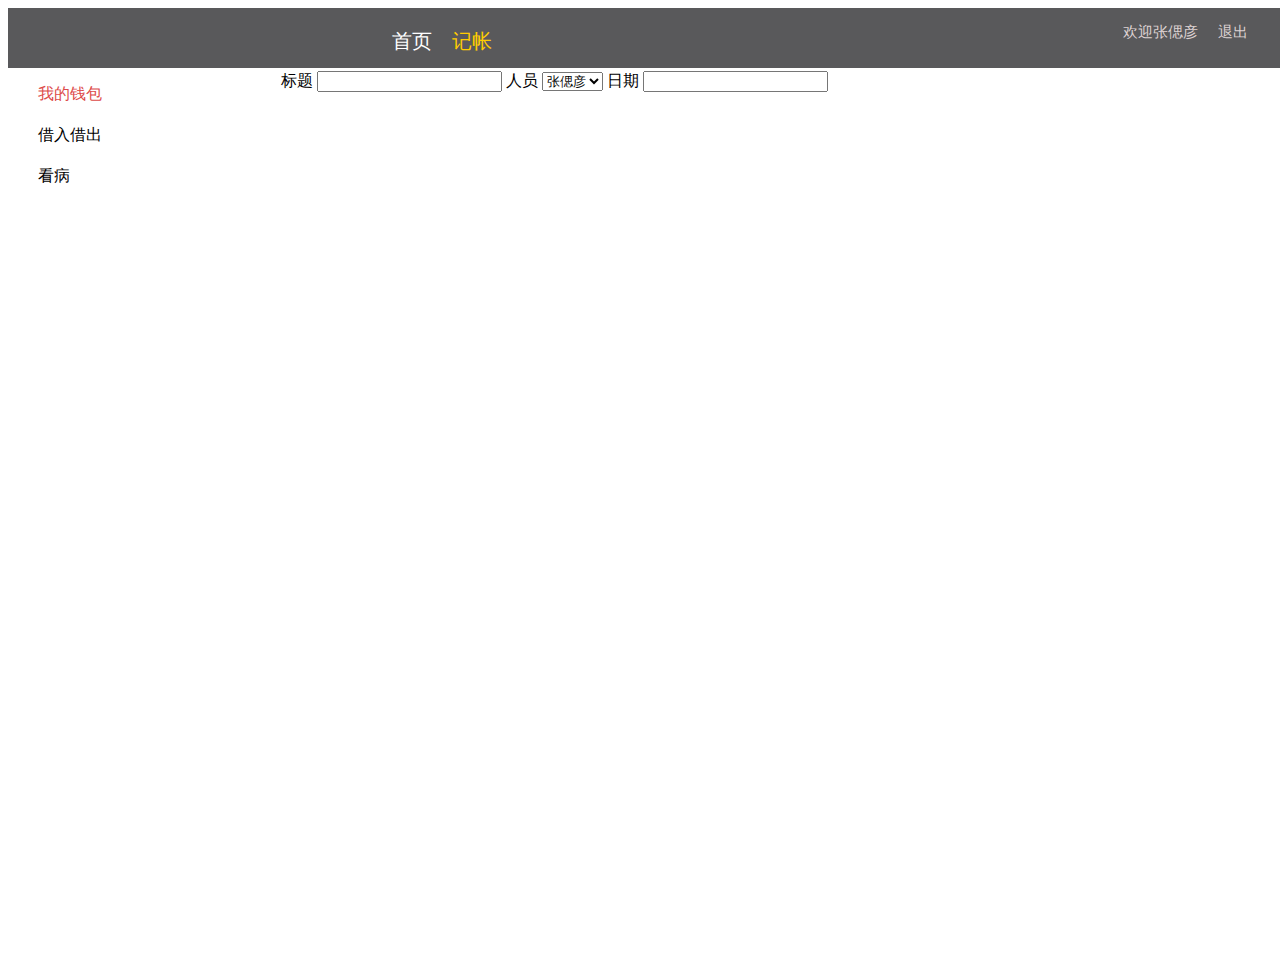
==== zhangmus/index.html @ a1e6100d "记账页面进行中" ====
<html>
  <head>
    <meta http-equiv="Content-Type" content="text/html; charset=utf-8" />
    <title>记账-我的账本</title>
    <link type="text/css" rel="stylesheet" href="../stylesheets/style.css" />
    <script type="text/javascript" src="../javascripts/jquery.js" ></script>
  </head>
  <body id="main">
    <div class="header">
      <ul class="left">
        <!--<li><a href="#" class="logo">我的账本</a></li>-->
        <!--<li><a href="#" class="wangzhi">7ian8bao.com</a></li>-->
      </ul>
      <ul class="navigation">
        <li><a href="#">首页</a></li>
        <li><a href="index.html" class="current">记帐</a></li>
      </ul> 
      <ul class="about_me">
        <li><a href="#">欢迎张偲彦</a></li><!-- 指向首页 -->
        <li><a href="../login.html">退出</a></li>
      </ul>
    </div>

    <div id="left_navigation">
      <ul>
        <li><a href="#" class="current">我的钱包</a></li>
        <li><a href="#">借入借出</a></li>
        <li><a href="#">看病</a></li>
      </ul>
    </div>

    <div id="right_body">
      <div class="form">
        <form name="" method="post">
          <table>
            <tr>
              <td>标题</td><td><input type="text" name="title"/></td>
              <td>人员</td><td><select name="user_id"/><option>张偲彦</option><option>外星人</option></select></td>
              <td>日期</td><td><input type="text" name="riqi"/></td>
            </tr>
          </table>
        </form>
      </div>
      <div class="zhangmu_list"></div>
    </div>

  </body>
</html>
---- stylesheets/style.css ----
body#main{
  background-color: #FFFFFF;
  width: 100%;
  height: 100%;
}

body#main .reset_password{
  text-decoration: none;
}

#main #left_navigation{
  float: left;
  width: 250px;
  height: 100%;
  margin-right: 20px;
}

#main #left_navigation a{
  color: black;
  text-decoration: none;
  margin-left: 30px;
}

#main #left_navigation ul li{
  margin-bottom: 20px;
  list-style-type: none;
}

#main #left_navigation .current{
  color: #DD4B4A;
}

#main #right_body{
  float: left;
}

ul {
  padding: 0px; 
}

ul li{
  list-style-type: none;
}

.header .logo{
  font-size: 50px;
  font-weight: bold;
}

#main #bottom_body{
  float: left;
  width: 100%;
}

#bottom_body .login_form{

}

.header{
  background-color: #59595B;
  height: 60px;
  text-decoration: none;
  width: 100%;
  float: left;
}

.header a{
  color: #FFFFFF;
  text-decoration: none;
}

.header a:hover{
  color: #FFCC00;
}

.header a.current{
  color: #FFCC00;
}


.header .wangzhi{
  float: left;
  vertical-align: text-bottom;
  position: relative;
  left: 20px;
  top: 40px;
}

.header ul.left{
  position: relative;
  bottom: 18px;
  margin-left: 10%;
}

.header ul.left{
  float: left;
  margin-right: 20%;
}

.header ul.left li{
  float: left;
  margin-right: 20px;
}

.header ul.navigation{
  float: left; 
  font-size: 20px;
  margin-right: 20px;
}

.header ul.navigation li{
  float: left; 
  margin-right: 20px;
}

.header ul.about_me{
  color: #DDD2D2;
  float: right; 
  margin-right: 20px;
  font-size: 15px;
}

.header ul.about_me li{
  float: left;
  margin-right: 20px;
}

.header ul.about_me a{
  color: #DDD2D2;
}

.header ul.about_me a:hover{
  color: #FFFFFF;
}

.header ul.right{
  float: right;
  margin-right: 20%;
}

.header ul.right li{
  background: url("../images/nav_line.gif") no-repeat scroll 0 0;
  float: left;
  font-size: 20px;
  margin-right: 20px;
}

.login_form{
  margin: 100px auto; 
  width: 40%;  
}

.error_messages ul li{
  padding-bottom:5px;
}

.error_messages ul{
  text-align: left;
}

.login_input{
  background: none repeat scroll 0 0 #EEEEEE;
  border: 1px solid #a0a0a0;
  font-size: 18px;
  line-height: 20px;
  margin: 0;
  padding: 3px;
  width: 300px;
}

.qianse_text{
  color: #979393;
}

.un_underline_link{
  text-decoration:none;
  color: black;
}

.rp_font{
  font-size:15px;
}

#notice{
  font-size: 20px;
  position: relative;
  top: 10px;
}

.success_notice{
  color: #009AE9;
}

.error_notice{
  color: #E0734A;
}

.submit{
  background: -moz-linear-gradient(center top , #F7F7F7, #E6E6E6) repeat scroll 0 0 transparent;
  border: 0.1em solid #666666;
  border-radius: 0.3em 0.3em 0.3em 0.3em;
  cursor: pointer;
  font-size: 75%;
  font-weight: 700;
  height: 28px;
  width: 80px;
  padding: 0 0.5em;
  text-shadow: 0 0.1em 0 #FFFFFF;
}
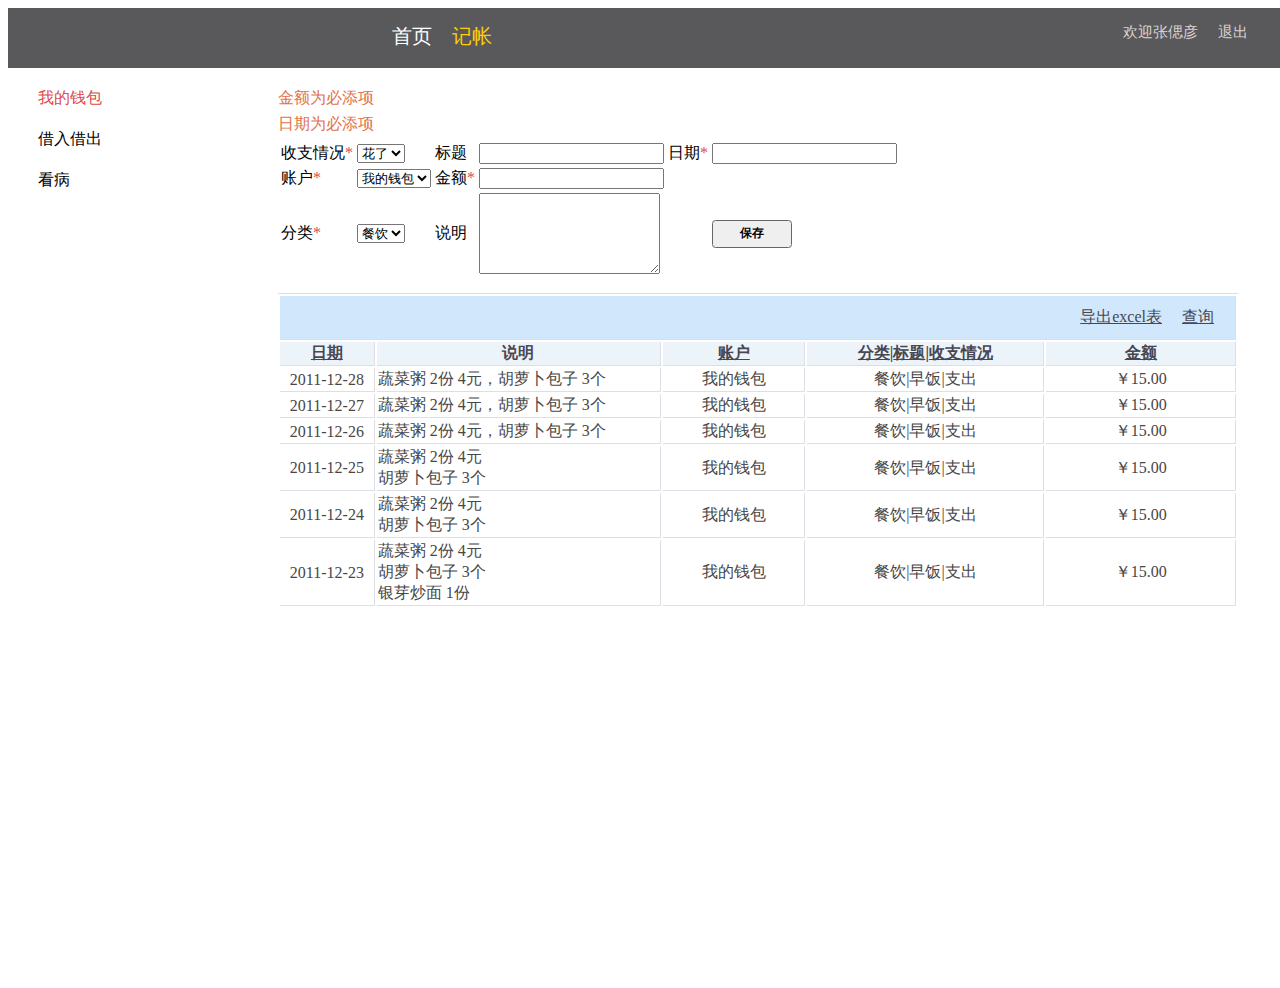
==== commit b119ec5b: "添加日期" ====
--- a/zhangmus/index.html
+++ b/zhangmus/index.html
@@ -4,6 +4,7 @@
     <title>记账-我的账本</title>
     <link type="text/css" rel="stylesheet" href="../stylesheets/style.css" />
     <script type="text/javascript" src="../javascripts/jquery.js" ></script>
+    <script type="text/javascript" src="../javascripts/My97DatePicker/WdatePicker.js"></script>
   </head>
   <body id="main">
     <div class="header">
@@ -11,11 +12,11 @@
         <!--<li><a href="#" class="logo">我的账本</a></li>-->
         <!--<li><a href="#" class="wangzhi">7ian8bao.com</a></li>-->
       </ul>
-      <ul class="navigation">
+      <ul id="navigation">
         <li><a href="#">首页</a></li>
         <li><a href="index.html" class="current">记帐</a></li>
       </ul> 
-      <ul class="about_me">
+      <ul id="about_me">
         <li><a href="#">欢迎张偲彦</a></li><!-- 指向首页 -->
         <li><a href="../login.html">退出</a></li>
       </ul>
@@ -31,17 +32,91 @@
 
     <div id="right_body">
       <div class="form">
+        <span class="error_messages error_notice">
+        <ul>
+          <li>金额为必添项</li>
+          <li>日期为必添项</li>
+        </ul> 
+        </span>
         <form name="" method="post">
           <table>
             <tr>
+              <td>收支情况<span class="import">*</span></td><td><select name="action"><option>花了</option><option>挣了</option></select></td>
               <td>标题</td><td><input type="text" name="title"/></td>
-              <td>人员</td><td><select name="user_id"/><option>张偲彦</option><option>外星人</option></select></td>
-              <td>日期</td><td><input type="text" name="riqi"/></td>
+              <td>日期<span class="import">*</span></td><td><input type="text" name="date" onclick="WdatePicker()"/></td>
+            </tr>
+            <tr>
+              <td>账户<span class="import">*</span></td><td><select name="account"><option>我的钱包</option><option>借入借出</option><option>看病</option></select></td>
+                <td>金额<span class="import">*</span></td><td><input type="text" name="money"/></td>
+            </tr>
+          
+            <tr>
+              <td>分类<span class="import">*</span></td><td><select name='category'><option>餐饮</option><option>住房</option></select></td>
+              <td>说明</td><td><textarea name="desc" rows="5"></textarea></td>
+              <td></td><td><input type="submit" class="submit" value="保存"/></td>
             </tr>
           </table>
         </form>
       </div>
-      <div class="zhangmu_list"></div>
+      <div id="zhangmu_list">
+        <table>
+          <tr class="option_line">
+            <td colspan="5">
+              <a href="#" >查询</a>
+              <a href="#" >导出excel表</a>
+            </td>
+          </tr>
+          <tr>
+            <th class="date"><a href="#">日期</a></th>
+            <th class="desc">说明</th>
+            <th class="account"><a href="#">账户</a></th>
+            <th class="cta"><a href="#">分类</a>|<a href="#">标题</a>|<a href="#">收支情况</a></th>
+            <th class="money"><a href="#">金额</a></th>
+          </tr>
+          <tr>
+            <td class="date">2011-12-28</td>
+            <td class="desc">蔬菜粥  2份  4元，胡萝卜包子   3个 </td>
+            <td class="account">我的钱包</td>
+            <td class="cta">餐饮|早饭|支出</td>
+            <td class="money">￥15.00</td>
+          </tr>
+          <tr>
+            <td class="date">2011-12-27</td>
+            <td class="desc">蔬菜粥  2份  4元，胡萝卜包子   3个 </td>
+            <td class="account">我的钱包</td>
+            <td class="cta">餐饮|早饭|支出</td>
+            <td class="money">￥15.00</td>
+          </tr>
+          <tr>
+            <td class="date">2011-12-26</td>
+            <td class="desc">蔬菜粥  2份  4元，胡萝卜包子   3个 </td>
+            <td class="account">我的钱包</td>
+            <td class="cta">餐饮|早饭|支出</td>
+            <td class="money">￥15.00</td>
+          </tr>
+          <tr>
+            <td class="date">2011-12-25</td>
+            <td class="desc">蔬菜粥  2份  4元<br>胡萝卜包子   3个 </td>
+            <td class="account">我的钱包</td>
+            <td class="cta">餐饮|早饭|支出</td>
+            <td class="money">￥15.00</td>
+          </tr>
+          <tr>
+            <td class="date">2011-12-24</td>
+            <td class="desc">蔬菜粥  2份  4元<br>胡萝卜包子   3个 </td>
+            <td class="account">我的钱包</td>
+            <td class="cta">餐饮|早饭|支出</td>
+            <td class="money">￥15.00</td>
+          </tr>
+          <tr>
+            <td class="date">2011-12-23</td>
+            <td class="desc">蔬菜粥  2份  4元<br>胡萝卜包子   3个<br>银芽炒面 1份 </td>
+            <td class="account">我的钱包</td>
+            <td class="cta">餐饮|早饭|支出</td>
+            <td class="money">￥15.00</td>
+          </tr>
+        </table>
+      </div>
     </div>
 
   </body>
--- a/stylesheets/style.css
+++ b/stylesheets/style.css
@@ -13,6 +13,7 @@
   width: 250px;
   height: 100%;
   margin-right: 20px;
+  margin-top: 20px;
 }
 
 #main #left_navigation a{
@@ -21,9 +22,13 @@
   margin-left: 30px;
 }
 
+#main #left_navigation a:hover{
+  color: #DD4B4A;
+}
+
 #main #left_navigation ul li{
+  list-style-type: none;
   margin-bottom: 20px;
-  list-style-type: none;
 }
 
 #main #left_navigation .current{
@@ -31,10 +36,111 @@
 }
 
 #main #right_body{
-  float: left;
+  margin-top: 20px;
+  float: left;
+  width: 75%;
+}
+
+#right_body .form{
+  border-bottom: 1px solid #DEDEDE;
+  width: 100%;
+}
+
+#right_body #zhangmu_list table{
+  width: 100%;
+}
+
+#right_body #zhangmu_list table td,th {
+  border-color: #DEDEE6;
+  border-style: solid;
+  border-width: 0 1px 1px 0;
+}
+
+#right_body #zhangmu_list tr:hover{
+  background-color: #DEEBF7;
+}
+
+#right_body #zhangmu_list th{
+  background-color: #ECF3F9;
+  color: #474754;
+}
+
+#right_body #zhangmu_list tr a{
+  color: #474754;
+}
+
+#right_body #zhangmu_list tr a:hover{
+  color: #DD4B4A;
+}
+
+#right_body #zhangmu_list .option_line{
+  background-color: #D1E7FC;
+}
+
+#right_body #zhangmu_list .option_line a{
+  float:right;
+  margin: 10px 20px 10px 0;
+}
+
+#right_body #zhangmu_list th.date{
+  width: 10%; 
+}
+
+#right_body #zhangmu_list th.desc{
+  width: 30%; 
+}
+
+#right_body #zhangmu_list th.account{
+  width: 15%; 
+}
+
+#right_body #zhangmu_list th.cta{
+  width: 25%; 
+}
+
+#right_body #zhangmu_list th.money{
+  width: 20%; 
+}
+
+#right_body #zhangmu_list td{
+  color: #474747;
+}
+
+#right_body #zhangmu_list tr:hover{
+  background-color: #DEEBF7;
+}
+
+#right_body #zhangmu_list td.date{
+  text-align: center; 
+  vertical-align: middle;
+}
+
+#right_body #zhangmu_list td.desc{
+  text-align: left;
+  vertical-align: middle;
+}
+
+#right_body #zhangmu_list td.account{
+  text-align: center;
+  vertical-align: middle;
+}
+
+#right_body #zhangmu_list td.cta{
+  text-align: center;
+  vertical-align: middle;
+}
+
+#right_body #zhangmu_list td.money{
+  text-align: center;
+  vertical-align: middle;
+}
+
+.import{
+  color: #DD4B4A;
 }
 
 ul {
+  margin: 0px;
   padding: 0px; 
 }
 
@@ -50,10 +156,6 @@
 #main #bottom_body{
   float: left;
   width: 100%;
-}
-
-#bottom_body .login_form{
-
 }
 
 .header{
@@ -64,6 +166,10 @@
   float: left;
 }
 
+.header ul{
+  margin-top: 15px;
+}
+
 .header a{
   color: #FFFFFF;
   text-decoration: none;
@@ -90,9 +196,6 @@
   position: relative;
   bottom: 18px;
   margin-left: 10%;
-}
-
-.header ul.left{
   float: left;
   margin-right: 20%;
 }
@@ -102,34 +205,34 @@
   margin-right: 20px;
 }
 
-.header ul.navigation{
+.header ul#navigation{
   float: left; 
   font-size: 20px;
   margin-right: 20px;
 }
 
-.header ul.navigation li{
+.header ul#navigation li{
   float: left; 
   margin-right: 20px;
 }
 
-.header ul.about_me{
+.header ul#about_me{
   color: #DDD2D2;
   float: right; 
   margin-right: 20px;
   font-size: 15px;
 }
 
-.header ul.about_me li{
-  float: left;
-  margin-right: 20px;
-}
-
-.header ul.about_me a{
+.header ul#about_me li{
+  float: left;
+  margin-right: 20px;
+}
+
+.header ul#about_me a{
   color: #DDD2D2;
 }
 
-.header ul.about_me a:hover{
+.header ul#about_me a:hover{
   color: #FFFFFF;
 }
 
@@ -184,7 +287,6 @@
 #notice{
   font-size: 20px;
   position: relative;
-  top: 10px;
 }
 
 .success_notice{
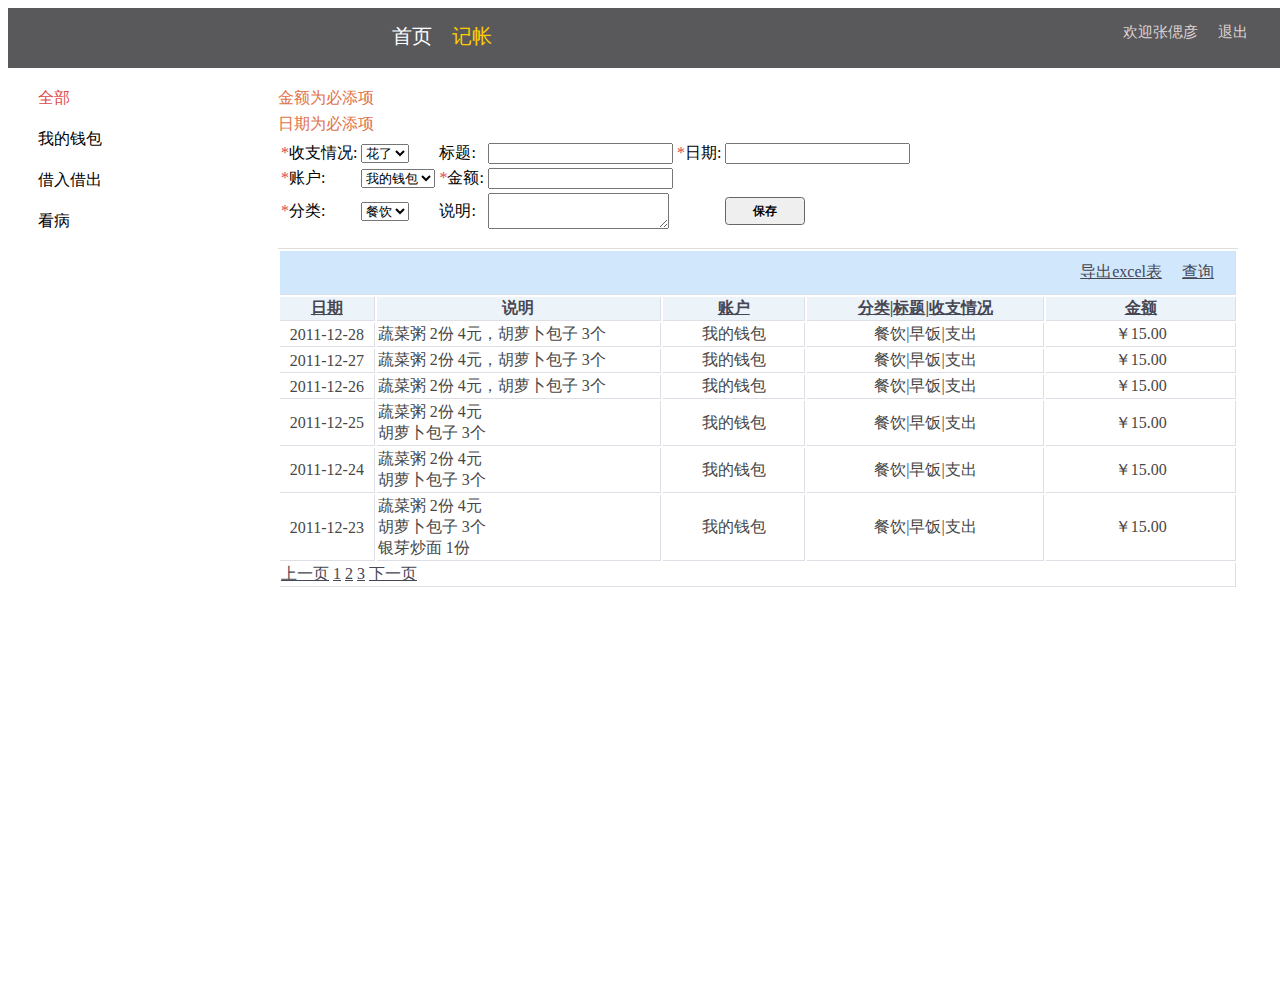
==== commit 99235e31: "提交" ====
--- a/zhangmus/index.html
+++ b/zhangmus/index.html
@@ -24,7 +24,8 @@
 
     <div id="left_navigation">
       <ul>
-        <li><a href="#" class="current">我的钱包</a></li>
+        <li><a href="#" class="current">全部</a></li>
+        <li><a href="#">我的钱包</a></li>
         <li><a href="#">借入借出</a></li>
         <li><a href="#">看病</a></li>
       </ul>
@@ -41,18 +42,18 @@
         <form name="" method="post">
           <table>
             <tr>
-              <td>收支情况<span class="import">*</span></td><td><select name="action"><option>花了</option><option>挣了</option></select></td>
-              <td>标题</td><td><input type="text" name="title"/></td>
-              <td>日期<span class="import">*</span></td><td><input type="text" name="date" onclick="WdatePicker()"/></td>
+              <td class="label"><span class="import">*</span>收支情况:</td><td><select name="action"><option>花了</option><option>挣了</option></select></td>
+              <td class="label">标题:</td><td><input type="text" name="title"/></td>
+              <td class="label"><span class="import">*</span>日期:</td><td><input type="text" name="date" onclick="WdatePicker()"/></td>
             </tr>
             <tr>
-              <td>账户<span class="import">*</span></td><td><select name="account"><option>我的钱包</option><option>借入借出</option><option>看病</option></select></td>
-                <td>金额<span class="import">*</span></td><td><input type="text" name="money"/></td>
+              <td class="label"><span class="import">*</span>账户:</td><td><select name="account"><option>我的钱包</option><option>借入借出</option><option>看病</option></select></td>
+              <td class="label"><span class="import">*</span>金额:</td><td><input type="text" name="money"/></td>
             </tr>
           
             <tr>
-              <td>分类<span class="import">*</span></td><td><select name='category'><option>餐饮</option><option>住房</option></select></td>
-              <td>说明</td><td><textarea name="desc" rows="5"></textarea></td>
+              <td class="label"><span class="import">*</span>分类:</td><td><select name='category'><option>餐饮</option><option>住房</option></select></td>
+              <td class="label">说明:</td><td><textarea name="desc" rows="2"></textarea></td>
               <td></td><td><input type="submit" class="submit" value="保存"/></td>
             </tr>
           </table>
@@ -115,6 +116,15 @@
             <td class="cta">餐饮|早饭|支出</td>
             <td class="money">￥15.00</td>
           </tr>
+          <tr class="paginate">
+            <td colspan="5">
+              <a href="#">上一页</a>
+              <a href="#">1</a>
+              <a href="#">2</a>
+              <a href="#">3</a>
+              <a href="#">下一页</a>
+            </td>
+          </tr>
         </table>
       </div>
     </div>
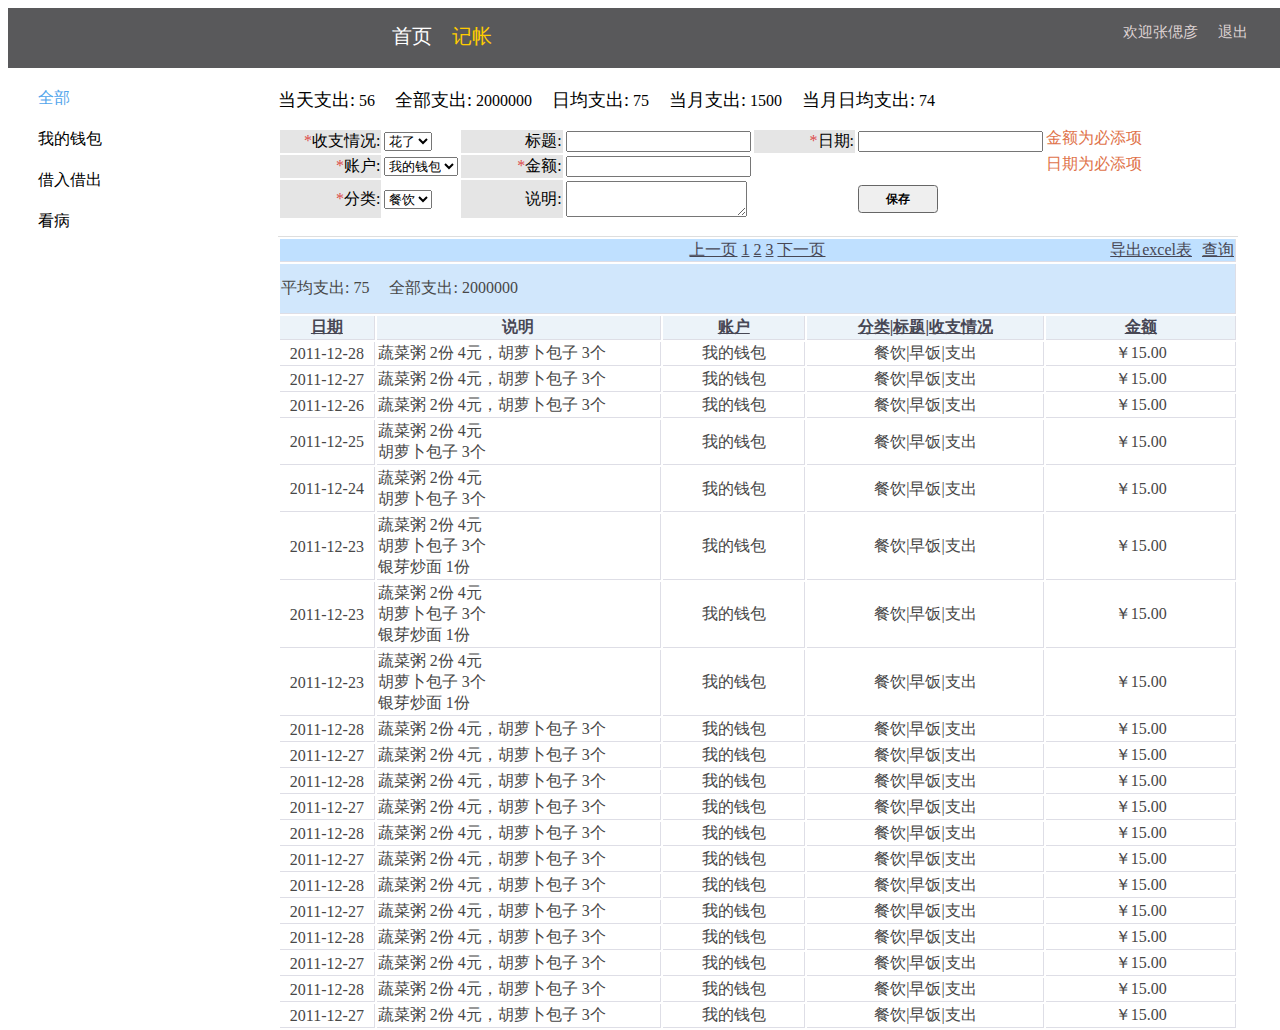
==== commit 76576839: "记账页面基本完成" ====
--- a/zhangmus/index.html
+++ b/zhangmus/index.html
@@ -3,8 +3,10 @@
     <meta http-equiv="Content-Type" content="text/html; charset=utf-8" />
     <title>记账-我的账本</title>
     <link type="text/css" rel="stylesheet" href="../stylesheets/style.css" />
+    <link type="text/css" rel="stylesheet" href="../stylesheets/boxy.css" />
     <script type="text/javascript" src="../javascripts/jquery.js" ></script>
     <script type="text/javascript" src="../javascripts/My97DatePicker/WdatePicker.js"></script>
+    <script type="text/javascript" src="../javascripts/jquery.boxy.js"></script>
   </head>
   <body id="main">
     <div class="header">
@@ -32,14 +34,19 @@
     </div>
 
     <div id="right_body">
-      <div class="form">
-        <span class="error_messages error_notice">
+
+      <div id="info">
         <ul>
-          <li>金额为必添项</li>
-          <li>日期为必添项</li>
-        </ul> 
-        </span>
-        <form name="" method="post">
+          <li><span class="title">当天支出:</span> 56</li>
+          <li><span class="title">全部支出:</span> 2000000</li>
+          <li><span class="title">日均支出:</span> 75</li>
+          <li><span class="title">当月支出:</span> 1500</li>
+          <li><span class="title">当月日均支出:</span> 74</li>
+        </ul>
+      </div>
+
+      <div id="form">
+        <form name="" method="post" class="form">
           <table>
             <tr>
               <td class="label"><span class="import">*</span>收支情况:</td><td><select name="action"><option>花了</option><option>挣了</option></select></td>
@@ -52,26 +59,70 @@
             </tr>
           
             <tr>
-              <td class="label"><span class="import">*</span>分类:</td><td><select name='category'><option>餐饮</option><option>住房</option></select></td>
-              <td class="label">说明:</td><td><textarea name="desc" rows="2"></textarea></td>
+              <td class="label"><span class="import">*</span>分类:</td>
+              <td>
+                <select name='category'>
+                  <option>餐饮</option><option>住房</option>
+                </select>
+              </td>
+              <td class="label">说明:</td>
+              <td><textarea name="desc" rows="2"></textarea></td>
               <td></td><td><input type="submit" class="submit" value="保存"/></td>
             </tr>
           </table>
         </form>
+        <div class="error_messages error_notice">
+        <ul>
+          <li>金额为必添项</li>
+          <li>日期为必添项</li>
+        </ul> 
+        </div>
       </div>
       <div id="zhangmu_list">
         <table>
-          <tr class="option_line">
+          <tr class="table_header">
             <td colspan="5">
-              <a href="#" >查询</a>
-              <a href="#" >导出excel表</a>
+              <div class="left">
+              </div>
+              <div class="center">
+                <a href="#">上一页</a>
+                <a href="#">1</a>
+                <a href="#">2</a>
+                <a href="#">3</a>
+                <a href="#">下一页</a>
+              </div>
+              <div class="right">
+                <ul>
+                <li>
+                <a href="search_accounts.html" class="boxy" title="查询帐目">
+                  查询
+                </a>
+                </li>
+                <li>
+                <a href="#" class="import_excel" title="这是超链接的标题">
+                  导出excel表
+                </a>
+                </li>
+                </ul>
+              </div>
+
+            </td>
+          </tr>
+          <tr class="table_info_line">
+            <td colspan="5">
+              <ul>
+                <li>平均支出: 75</li>
+                <li>全部支出: 2000000</li>
+              </ul>
             </td>
           </tr>
           <tr>
             <th class="date"><a href="#">日期</a></th>
             <th class="desc">说明</th>
             <th class="account"><a href="#">账户</a></th>
-            <th class="cta"><a href="#">分类</a>|<a href="#">标题</a>|<a href="#">收支情况</a></th>
+            <th class="cta">
+              <a href="#">分类</a>|<a href="#">标题</a>|<a href="#">收支情况</a>
+            </th>
             <th class="money"><a href="#">金额</a></th>
           </tr>
           <tr>
@@ -116,18 +167,123 @@
             <td class="cta">餐饮|早饭|支出</td>
             <td class="money">￥15.00</td>
           </tr>
-          <tr class="paginate">
-            <td colspan="5">
-              <a href="#">上一页</a>
-              <a href="#">1</a>
-              <a href="#">2</a>
-              <a href="#">3</a>
-              <a href="#">下一页</a>
-            </td>
-          </tr>
+          <tr>
+            <td class="date">2011-12-23</td>
+            <td class="desc">蔬菜粥  2份  4元<br>胡萝卜包子   3个<br>银芽炒面 1份 </td>
+            <td class="account">我的钱包</td>
+            <td class="cta">餐饮|早饭|支出</td>
+            <td class="money">￥15.00</td>
+          </tr>
+          <tr>
+            <td class="date">2011-12-23</td>
+            <td class="desc">蔬菜粥  2份  4元<br>胡萝卜包子   3个<br>银芽炒面 1份 </td>
+            <td class="account">我的钱包</td>
+            <td class="cta">餐饮|早饭|支出</td>
+            <td class="money">￥15.00</td>
+          </tr>
+          <tr>
+            <td class="date">2011-12-28</td>
+            <td class="desc">蔬菜粥  2份  4元，胡萝卜包子   3个 </td>
+            <td class="account">我的钱包</td>
+            <td class="cta">餐饮|早饭|支出</td>
+            <td class="money">￥15.00</td>
+          </tr>
+          <tr>
+            <td class="date">2011-12-27</td>
+            <td class="desc">蔬菜粥  2份  4元，胡萝卜包子   3个 </td>
+            <td class="account">我的钱包</td>
+            <td class="cta">餐饮|早饭|支出</td>
+            <td class="money">￥15.00</td>
+          </tr>
+          <tr>
+            <td class="date">2011-12-28</td>
+            <td class="desc">蔬菜粥  2份  4元，胡萝卜包子   3个 </td>
+            <td class="account">我的钱包</td>
+            <td class="cta">餐饮|早饭|支出</td>
+            <td class="money">￥15.00</td>
+          </tr>
+          <tr>
+            <td class="date">2011-12-27</td>
+            <td class="desc">蔬菜粥  2份  4元，胡萝卜包子   3个 </td>
+            <td class="account">我的钱包</td>
+            <td class="cta">餐饮|早饭|支出</td>
+            <td class="money">￥15.00</td>
+          </tr>
+          <tr>
+            <td class="date">2011-12-28</td>
+            <td class="desc">蔬菜粥  2份  4元，胡萝卜包子   3个 </td>
+            <td class="account">我的钱包</td>
+            <td class="cta">餐饮|早饭|支出</td>
+            <td class="money">￥15.00</td>
+          </tr>
+          <tr>
+            <td class="date">2011-12-27</td>
+            <td class="desc">蔬菜粥  2份  4元，胡萝卜包子   3个 </td>
+            <td class="account">我的钱包</td>
+            <td class="cta">餐饮|早饭|支出</td>
+            <td class="money">￥15.00</td>
+          </tr>
+          <tr>
+            <td class="date">2011-12-28</td>
+            <td class="desc">蔬菜粥  2份  4元，胡萝卜包子   3个 </td>
+            <td class="account">我的钱包</td>
+            <td class="cta">餐饮|早饭|支出</td>
+            <td class="money">￥15.00</td>
+          </tr>
+          <tr>
+            <td class="date">2011-12-27</td>
+            <td class="desc">蔬菜粥  2份  4元，胡萝卜包子   3个 </td>
+            <td class="account">我的钱包</td>
+            <td class="cta">餐饮|早饭|支出</td>
+            <td class="money">￥15.00</td>
+          </tr>
+          <tr>
+            <td class="date">2011-12-28</td>
+            <td class="desc">蔬菜粥  2份  4元，胡萝卜包子   3个 </td>
+            <td class="account">我的钱包</td>
+            <td class="cta">餐饮|早饭|支出</td>
+            <td class="money">￥15.00</td>
+          </tr>
+          <tr>
+            <td class="date">2011-12-27</td>
+            <td class="desc">蔬菜粥  2份  4元，胡萝卜包子   3个 </td>
+            <td class="account">我的钱包</td>
+            <td class="cta">餐饮|早饭|支出</td>
+            <td class="money">￥15.00</td>
+          </tr>
+          <tr>
+            <td class="date">2011-12-28</td>
+            <td class="desc">蔬菜粥  2份  4元，胡萝卜包子   3个 </td>
+            <td class="account">我的钱包</td>
+            <td class="cta">餐饮|早饭|支出</td>
+            <td class="money">￥15.00</td>
+          </tr>
+          <tr>
+            <td class="date">2011-12-27</td>
+            <td class="desc">蔬菜粥  2份  4元，胡萝卜包子   3个 </td>
+            <td class="account">我的钱包</td>
+            <td class="cta">餐饮|早饭|支出</td>
+            <td class="money">￥15.00</td>
+          </tr>
+
         </table>
       </div>
     </div>
 
   </body>
 </html>
+
+
+
+<script type="text/javascript">
+  $(function(){
+    $(".boxy").boxy({
+      modal: true,
+    });    
+  })
+
+  $('.import_excel').click(function() {
+    Boxy.confirm("确定导出帐目吗", function() { });
+    return false;
+  });
+</script>
--- a/stylesheets/style.css
+++ b/stylesheets/style.css
@@ -1,3 +1,37 @@
+ul {
+  margin: 0px;
+  padding: 0px; 
+}
+
+ul li{
+  list-style-type: none;
+}
+
+#right_body #form{
+  border-bottom: 1px solid #DEDEDE;
+  overflow:hidden;
+}
+
+#form .label{
+  background-color: #E5E5E5;
+  width: 100px;
+  text-align: right;
+}
+
+#form .form{
+  float: left;
+  width: 80%;
+}
+
+#form .error_messages{
+  float: left;
+  width: 20%;
+} 
+
+#form .info ul li{
+  float: right;
+}
+
 body#main{
   background-color: #FFFFFF;
   width: 100%;
@@ -23,7 +57,7 @@
 }
 
 #main #left_navigation a:hover{
-  color: #DD4B4A;
+  color: #51A5EC;
 }
 
 #main #left_navigation ul li{
@@ -32,18 +66,13 @@
 }
 
 #main #left_navigation .current{
-  color: #DD4B4A;
+  color: #51A5EC;
 }
 
 #main #right_body{
   margin-top: 20px;
   float: left;
   width: 75%;
-}
-
-#right_body .form{
-  border-bottom: 1px solid #DEDEDE;
-  width: 100%;
 }
 
 #right_body #zhangmu_list table{
@@ -70,16 +99,50 @@
 }
 
 #right_body #zhangmu_list tr a:hover{
-  color: #DD4B4A;
-}
-
-#right_body #zhangmu_list .option_line{
+  color: #51A5EC;
+}
+
+.table_header{
+  background-color: #BFE0FF;
+}
+
+.table_header .left{
+  height: 20px;
+  float: left;
+  width: 30%;
+}
+
+.table_header .left ul{
+  float: left;
+  margin-right: 10px;
+}
+
+.table_header .center{
+  height: 20px;
+  float: left;
+  width: 40%;
+  text-align: center;
+}
+
+.table_header .right{
+  height: 20px;
+  float: left;
+  width: 30%;
+}
+
+.table_header .right ul li{
+  float: right;
+  margin-left: 10px;
+}
+
+.table_info_line{
   background-color: #D1E7FC;
-}
-
-#right_body #zhangmu_list .option_line a{
-  float:right;
-  margin: 10px 20px 10px 0;
+  height: 50px;
+}
+
+.table_info_line ul li{
+  float: left;
+  margin-right: 20px;
 }
 
 #right_body #zhangmu_list th.date{
@@ -137,15 +200,6 @@
 
 .import{
   color: #DD4B4A;
-}
-
-ul {
-  margin: 0px;
-  padding: 0px; 
-}
-
-ul li{
-  list-style-type: none;
 }
 
 .header .logo{
@@ -282,6 +336,20 @@
 
 .rp_font{
   font-size:15px;
+}
+
+#info{
+  background-color: #DEEBF7;
+  margin-bottom: 40px;
+}
+
+#info ul li{
+  float: left;
+  margin-right: 20px;
+}
+
+#info ul li .title{
+  font-size: 18px;
 }
 
 #notice{
@@ -309,3 +377,4 @@
   padding: 0 0.5em;
   text-shadow: 0 0.1em 0 #FFFFFF;
 }
+
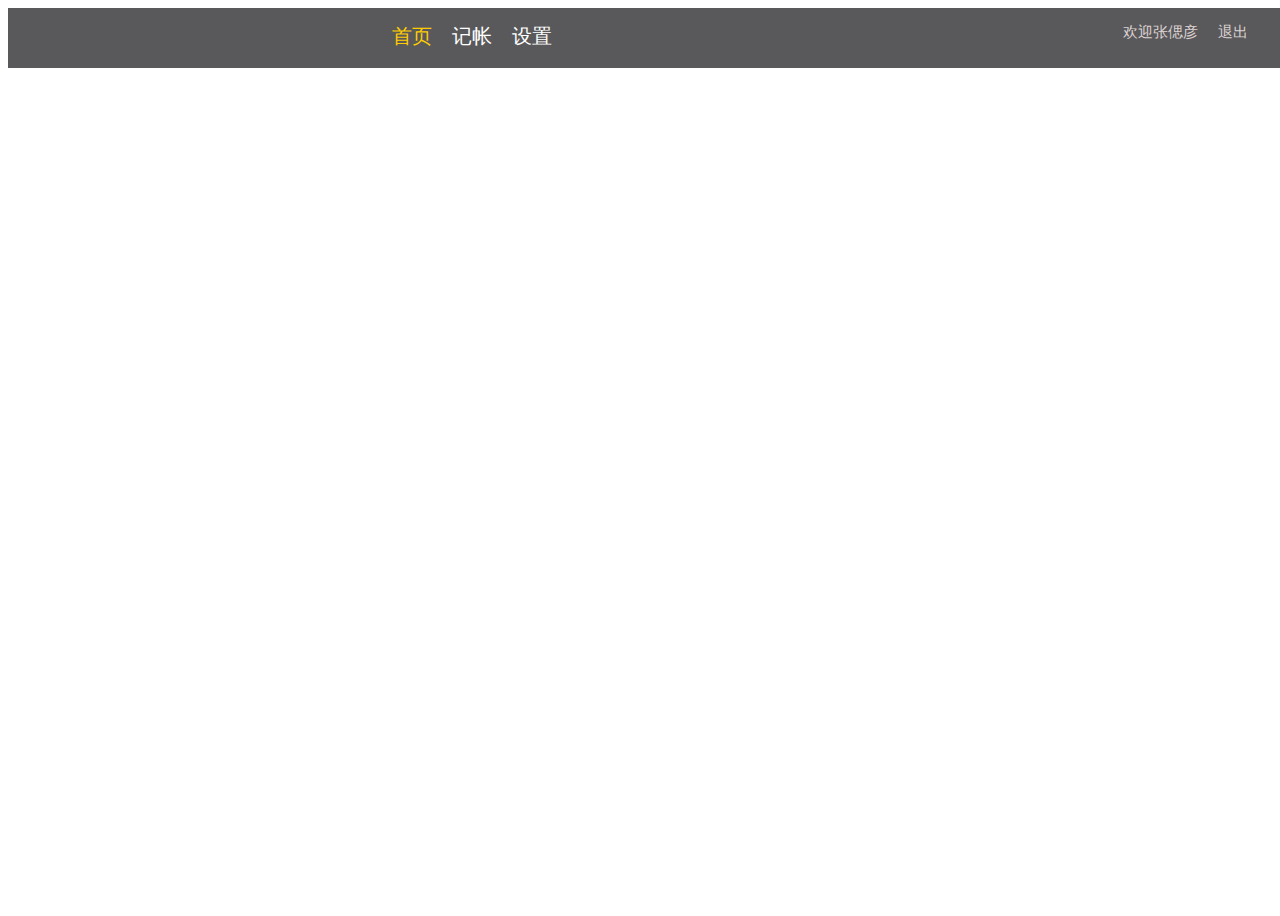
==== commit a2567789: "添加饼图" ====
--- a/zhangmus/index.html
+++ b/zhangmus/index.html
@@ -3,10 +3,8 @@
     <meta http-equiv="Content-Type" content="text/html; charset=utf-8" />
     <title>记账-我的账本</title>
     <link type="text/css" rel="stylesheet" href="../stylesheets/style.css" />
-    <link type="text/css" rel="stylesheet" href="../stylesheets/boxy.css" />
     <script type="text/javascript" src="../javascripts/jquery.js" ></script>
-    <script type="text/javascript" src="../javascripts/My97DatePicker/WdatePicker.js"></script>
-    <script type="text/javascript" src="../javascripts/jquery.boxy.js"></script>
+    <script type="text/javascript" src="../javascripts/highcharts.js"></script>
   </head>
   <body id="main">
     <div class="header">
@@ -15,8 +13,9 @@
         <!--<li><a href="#" class="wangzhi">7ian8bao.com</a></li>-->
       </ul>
       <ul id="navigation">
-        <li><a href="#">首页</a></li>
-        <li><a href="index.html" class="current">记帐</a></li>
+        <li><a href="index.html" class="current">首页</a></li>
+        <li><a href="jizhang.html">记帐</a></li>
+        <li><a href="#">设置</a></li>
       </ul> 
       <ul id="about_me">
         <li><a href="#">欢迎张偲彦</a></li><!-- 指向首页 -->
@@ -24,266 +23,234 @@
       </ul>
     </div>
 
-    <div id="left_navigation">
-      <ul>
-        <li><a href="#" class="current">全部</a></li>
-        <li><a href="#">我的钱包</a></li>
-        <li><a href="#">借入借出</a></li>
-        <li><a href="#">看病</a></li>
-      </ul>
-    </div>
-
-    <div id="right_body">
-
-      <div id="info">
-        <ul>
-          <li><span class="title">当天支出:</span> 56</li>
-          <li><span class="title">全部支出:</span> 2000000</li>
-          <li><span class="title">日均支出:</span> 75</li>
-          <li><span class="title">当月支出:</span> 1500</li>
-          <li><span class="title">当月日均支出:</span> 74</li>
-        </ul>
-      </div>
-
-      <div id="form">
-        <form name="" method="post" class="form">
-          <table>
-            <tr>
-              <td class="label"><span class="import">*</span>收支情况:</td><td><select name="action"><option>花了</option><option>挣了</option></select></td>
-              <td class="label">标题:</td><td><input type="text" name="title"/></td>
-              <td class="label"><span class="import">*</span>日期:</td><td><input type="text" name="date" onclick="WdatePicker()"/></td>
-            </tr>
-            <tr>
-              <td class="label"><span class="import">*</span>账户:</td><td><select name="account"><option>我的钱包</option><option>借入借出</option><option>看病</option></select></td>
-              <td class="label"><span class="import">*</span>金额:</td><td><input type="text" name="money"/></td>
-            </tr>
-          
-            <tr>
-              <td class="label"><span class="import">*</span>分类:</td>
-              <td>
-                <select name='category'>
-                  <option>餐饮</option><option>住房</option>
-                </select>
-              </td>
-              <td class="label">说明:</td>
-              <td><textarea name="desc" rows="2"></textarea></td>
-              <td></td><td><input type="submit" class="submit" value="保存"/></td>
-            </tr>
-          </table>
-        </form>
-        <div class="error_messages error_notice">
-        <ul>
-          <li>金额为必添项</li>
-          <li>日期为必添项</li>
-        </ul> 
-        </div>
-      </div>
-      <div id="zhangmu_list">
-        <table>
-          <tr class="table_header">
-            <td colspan="5">
-              <div class="left">
-              </div>
-              <div class="center">
-                <a href="#">上一页</a>
-                <a href="#">1</a>
-                <a href="#">2</a>
-                <a href="#">3</a>
-                <a href="#">下一页</a>
-              </div>
-              <div class="right">
-                <ul>
-                <li>
-                <a href="search_accounts.html" class="boxy" title="查询帐目">
-                  查询
-                </a>
-                </li>
-                <li>
-                <a href="#" class="import_excel" title="这是超链接的标题">
-                  导出excel表
-                </a>
-                </li>
-                </ul>
-              </div>
-
-            </td>
-          </tr>
-          <tr class="table_info_line">
-            <td colspan="5">
-              <ul>
-                <li>平均支出: 75</li>
-                <li>全部支出: 2000000</li>
-              </ul>
-            </td>
-          </tr>
-          <tr>
-            <th class="date"><a href="#">日期</a></th>
-            <th class="desc">说明</th>
-            <th class="account"><a href="#">账户</a></th>
-            <th class="cta">
-              <a href="#">分类</a>|<a href="#">标题</a>|<a href="#">收支情况</a>
-            </th>
-            <th class="money"><a href="#">金额</a></th>
-          </tr>
-          <tr>
-            <td class="date">2011-12-28</td>
-            <td class="desc">蔬菜粥  2份  4元，胡萝卜包子   3个 </td>
-            <td class="account">我的钱包</td>
-            <td class="cta">餐饮|早饭|支出</td>
-            <td class="money">￥15.00</td>
-          </tr>
-          <tr>
-            <td class="date">2011-12-27</td>
-            <td class="desc">蔬菜粥  2份  4元，胡萝卜包子   3个 </td>
-            <td class="account">我的钱包</td>
-            <td class="cta">餐饮|早饭|支出</td>
-            <td class="money">￥15.00</td>
-          </tr>
-          <tr>
-            <td class="date">2011-12-26</td>
-            <td class="desc">蔬菜粥  2份  4元，胡萝卜包子   3个 </td>
-            <td class="account">我的钱包</td>
-            <td class="cta">餐饮|早饭|支出</td>
-            <td class="money">￥15.00</td>
-          </tr>
-          <tr>
-            <td class="date">2011-12-25</td>
-            <td class="desc">蔬菜粥  2份  4元<br>胡萝卜包子   3个 </td>
-            <td class="account">我的钱包</td>
-            <td class="cta">餐饮|早饭|支出</td>
-            <td class="money">￥15.00</td>
-          </tr>
-          <tr>
-            <td class="date">2011-12-24</td>
-            <td class="desc">蔬菜粥  2份  4元<br>胡萝卜包子   3个 </td>
-            <td class="account">我的钱包</td>
-            <td class="cta">餐饮|早饭|支出</td>
-            <td class="money">￥15.00</td>
-          </tr>
-          <tr>
-            <td class="date">2011-12-23</td>
-            <td class="desc">蔬菜粥  2份  4元<br>胡萝卜包子   3个<br>银芽炒面 1份 </td>
-            <td class="account">我的钱包</td>
-            <td class="cta">餐饮|早饭|支出</td>
-            <td class="money">￥15.00</td>
-          </tr>
-          <tr>
-            <td class="date">2011-12-23</td>
-            <td class="desc">蔬菜粥  2份  4元<br>胡萝卜包子   3个<br>银芽炒面 1份 </td>
-            <td class="account">我的钱包</td>
-            <td class="cta">餐饮|早饭|支出</td>
-            <td class="money">￥15.00</td>
-          </tr>
-          <tr>
-            <td class="date">2011-12-23</td>
-            <td class="desc">蔬菜粥  2份  4元<br>胡萝卜包子   3个<br>银芽炒面 1份 </td>
-            <td class="account">我的钱包</td>
-            <td class="cta">餐饮|早饭|支出</td>
-            <td class="money">￥15.00</td>
-          </tr>
-          <tr>
-            <td class="date">2011-12-28</td>
-            <td class="desc">蔬菜粥  2份  4元，胡萝卜包子   3个 </td>
-            <td class="account">我的钱包</td>
-            <td class="cta">餐饮|早饭|支出</td>
-            <td class="money">￥15.00</td>
-          </tr>
-          <tr>
-            <td class="date">2011-12-27</td>
-            <td class="desc">蔬菜粥  2份  4元，胡萝卜包子   3个 </td>
-            <td class="account">我的钱包</td>
-            <td class="cta">餐饮|早饭|支出</td>
-            <td class="money">￥15.00</td>
-          </tr>
-          <tr>
-            <td class="date">2011-12-28</td>
-            <td class="desc">蔬菜粥  2份  4元，胡萝卜包子   3个 </td>
-            <td class="account">我的钱包</td>
-            <td class="cta">餐饮|早饭|支出</td>
-            <td class="money">￥15.00</td>
-          </tr>
-          <tr>
-            <td class="date">2011-12-27</td>
-            <td class="desc">蔬菜粥  2份  4元，胡萝卜包子   3个 </td>
-            <td class="account">我的钱包</td>
-            <td class="cta">餐饮|早饭|支出</td>
-            <td class="money">￥15.00</td>
-          </tr>
-          <tr>
-            <td class="date">2011-12-28</td>
-            <td class="desc">蔬菜粥  2份  4元，胡萝卜包子   3个 </td>
-            <td class="account">我的钱包</td>
-            <td class="cta">餐饮|早饭|支出</td>
-            <td class="money">￥15.00</td>
-          </tr>
-          <tr>
-            <td class="date">2011-12-27</td>
-            <td class="desc">蔬菜粥  2份  4元，胡萝卜包子   3个 </td>
-            <td class="account">我的钱包</td>
-            <td class="cta">餐饮|早饭|支出</td>
-            <td class="money">￥15.00</td>
-          </tr>
-          <tr>
-            <td class="date">2011-12-28</td>
-            <td class="desc">蔬菜粥  2份  4元，胡萝卜包子   3个 </td>
-            <td class="account">我的钱包</td>
-            <td class="cta">餐饮|早饭|支出</td>
-            <td class="money">￥15.00</td>
-          </tr>
-          <tr>
-            <td class="date">2011-12-27</td>
-            <td class="desc">蔬菜粥  2份  4元，胡萝卜包子   3个 </td>
-            <td class="account">我的钱包</td>
-            <td class="cta">餐饮|早饭|支出</td>
-            <td class="money">￥15.00</td>
-          </tr>
-          <tr>
-            <td class="date">2011-12-28</td>
-            <td class="desc">蔬菜粥  2份  4元，胡萝卜包子   3个 </td>
-            <td class="account">我的钱包</td>
-            <td class="cta">餐饮|早饭|支出</td>
-            <td class="money">￥15.00</td>
-          </tr>
-          <tr>
-            <td class="date">2011-12-27</td>
-            <td class="desc">蔬菜粥  2份  4元，胡萝卜包子   3个 </td>
-            <td class="account">我的钱包</td>
-            <td class="cta">餐饮|早饭|支出</td>
-            <td class="money">￥15.00</td>
-          </tr>
-          <tr>
-            <td class="date">2011-12-28</td>
-            <td class="desc">蔬菜粥  2份  4元，胡萝卜包子   3个 </td>
-            <td class="account">我的钱包</td>
-            <td class="cta">餐饮|早饭|支出</td>
-            <td class="money">￥15.00</td>
-          </tr>
-          <tr>
-            <td class="date">2011-12-27</td>
-            <td class="desc">蔬菜粥  2份  4元，胡萝卜包子   3个 </td>
-            <td class="account">我的钱包</td>
-            <td class="cta">餐饮|早饭|支出</td>
-            <td class="money">￥15.00</td>
-          </tr>
-
-        </table>
-      </div>
+    <div id="bottom_body">
+
+      <div id="all_zhichu_container"></div>
+      <div id="month_zhichu_container"></div>      
+      <div id="all_shouru_container"></div>
+      <div id="month_shouru_container"></div>  
     </div>
 
   </body>
 </html>
 
 
-
-<script type="text/javascript">
-  $(function(){
-    $(".boxy").boxy({
-      modal: true,
-    });    
-  })
-
-  $('.import_excel').click(function() {
-    Boxy.confirm("确定导出帐目吗", function() { });
-    return false;
-  });
-</script>
+<script type="text/javascript">
+
+  var chart;
+  $(document).ready(function() {
+    chart = new Highcharts.Chart({
+    chart: {
+      renderTo: 'all_zhichu_container',
+      plotBackgroundColor: null,
+      plotBorderWidth: null,
+      plotShadow: false
+    },
+    title: {
+      text: '全部支出饼图'
+    },
+    tooltip: {
+      formatter: function() {
+        return '<b>'+ this.point.name +'</b>: '+ this.percentage +' %';
+      }
+    },
+    plotOptions: {
+      pie: {
+        allowPointSelect: true,
+        cursor: 'pointer',
+        dataLabels: {
+          enabled: true,
+          color: '#000000',
+          connectorColor: '#000000',
+          formatter: function() {
+            return '<b>'+ this.point.name +'</b>: '+ this.percentage +' %';
+          }
+        }
+      }
+    },
+    series: [{
+      type: 'pie',
+      name: 'Browser share',
+      data: [
+        ['食物',   45.0],
+        ['租房',       26.8],
+        {
+          name: '家具',    
+          y: 12.8,
+          sliced: true,
+          selected: true
+        },
+        ['衣服',    8.5],
+        ['购物',     6.2],
+        ['其他',   0.7]
+      ]
+    }]
+  });
+});
+              
+</script>
+
+<script type="text/javascript">
+
+  var chart;
+  $(document).ready(function() {
+    chart = new Highcharts.Chart({
+    chart: {
+      renderTo: 'month_zhichu_container',
+      plotBackgroundColor: null,
+      plotBorderWidth: null,
+      plotShadow: false
+    },
+    title: {
+      text: '当月支出饼图'
+    },
+    tooltip: {
+      formatter: function() {
+        return '<b>'+ this.point.name +'</b>: '+ this.percentage +' %';
+      }
+    },
+    plotOptions: {
+      pie: {
+        allowPointSelect: true,
+        cursor: 'pointer',
+        dataLabels: {
+          enabled: true,
+          color: '#000000',
+          connectorColor: '#000000',
+          formatter: function() {
+            return '<b>'+ this.point.name +'</b>: '+ this.percentage +' %';
+          }
+        }
+      }
+    },
+    series: [{
+      type: 'pie',
+      name: 'Browser share',
+      data: [
+        ['食物',   45.0],
+        ['租房',       26.8],
+        {
+          name: '家具',    
+          y: 12.8,
+          sliced: true,
+          selected: true
+        },
+        ['衣服',    8.5],
+        ['购物',     6.2],
+        ['其他',   0.7]
+      ]
+    }]
+  });
+});
+              
+</script>
+
+<script type="text/javascript">
+
+  var chart;
+  $(document).ready(function() {
+    chart = new Highcharts.Chart({
+    chart: {
+      renderTo: 'all_shouru_container',
+      plotBackgroundColor: null,
+      plotBorderWidth: null,
+      plotShadow: false
+    },
+    title: {
+      text: '全部收入饼图'
+    },
+    tooltip: {
+      formatter: function() {
+        return '<b>'+ this.point.name +'</b>: '+ this.percentage +' %';
+      }
+    },
+    plotOptions: {
+      pie: {
+        allowPointSelect: true,
+        cursor: 'pointer',
+        dataLabels: {
+          enabled: true,
+          color: '#000000',
+          connectorColor: '#000000',
+          formatter: function() {
+            return '<b>'+ this.point.name +'</b>: '+ this.percentage +' %';
+          }
+        }
+      }
+    },
+    series: [{
+      type: 'pie',
+      name: 'Browser share',
+      data: [
+        ['食物',   45.0],
+        ['租房',       26.8],
+        {
+          name: '家具',    
+          y: 12.8,
+          sliced: true,
+          selected: true
+        },
+        ['衣服',    8.5],
+        ['购物',     6.2],
+        ['其他',   0.7]
+      ]
+    }]
+  });
+});
+              
+</script>
+
+<script type="text/javascript">
+
+  var chart;
+  $(document).ready(function() {
+    chart = new Highcharts.Chart({
+    chart: {
+      renderTo: 'month_shouru_container',
+      plotBackgroundColor: null,
+      plotBorderWidth: null,
+      plotShadow: false
+    },
+    title: {
+      text: '当月收入饼图'
+    },
+    tooltip: {
+      formatter: function() {
+        return '<b>'+ this.point.name +'</b>: '+ this.percentage +' %';
+      }
+    },
+    plotOptions: {
+      pie: {
+        allowPointSelect: true,
+        cursor: 'pointer',
+        dataLabels: {
+          enabled: true,
+          color: '#000000',
+          connectorColor: '#000000',
+          formatter: function() {
+            return '<b>'+ this.point.name +'</b>: '+ this.percentage +' %';
+          }
+        }
+      }
+    },
+    series: [{
+      type: 'pie',
+      name: 'Browser share',
+      data: [
+        ['食物',   45.0],
+        ['租房',       26.8],
+        {
+          name: '家具',    
+          y: 12.8,
+          sliced: true,
+          selected: true
+        },
+        ['衣服',    8.5],
+        ['购物',     6.2],
+        ['其他',   0.7]
+      ]
+    }]
+  });
+});
+              
+</script>
--- a/stylesheets/style.css
+++ b/stylesheets/style.css
@@ -1,380 +1,396 @@
-ul {
-  margin: 0px;
-  padding: 0px; 
-}
-
-ul li{
-  list-style-type: none;
-}
-
-#right_body #form{
-  border-bottom: 1px solid #DEDEDE;
-  overflow:hidden;
-}
-
-#form .label{
-  background-color: #E5E5E5;
-  width: 100px;
-  text-align: right;
-}
-
-#form .form{
-  float: left;
-  width: 80%;
-}
-
-#form .error_messages{
-  float: left;
-  width: 20%;
-} 
-
-#form .info ul li{
-  float: right;
-}
-
-body#main{
-  background-color: #FFFFFF;
-  width: 100%;
-  height: 100%;
-}
-
-body#main .reset_password{
-  text-decoration: none;
-}
-
-#main #left_navigation{
-  float: left;
-  width: 250px;
-  height: 100%;
-  margin-right: 20px;
-  margin-top: 20px;
-}
-
-#main #left_navigation a{
-  color: black;
-  text-decoration: none;
-  margin-left: 30px;
-}
-
-#main #left_navigation a:hover{
-  color: #51A5EC;
-}
-
-#main #left_navigation ul li{
-  list-style-type: none;
-  margin-bottom: 20px;
-}
-
-#main #left_navigation .current{
-  color: #51A5EC;
-}
-
-#main #right_body{
-  margin-top: 20px;
-  float: left;
-  width: 75%;
-}
-
-#right_body #zhangmu_list table{
-  width: 100%;
-}
-
-#right_body #zhangmu_list table td,th {
-  border-color: #DEDEE6;
-  border-style: solid;
-  border-width: 0 1px 1px 0;
-}
-
-#right_body #zhangmu_list tr:hover{
-  background-color: #DEEBF7;
-}
-
-#right_body #zhangmu_list th{
-  background-color: #ECF3F9;
-  color: #474754;
-}
-
-#right_body #zhangmu_list tr a{
-  color: #474754;
-}
-
-#right_body #zhangmu_list tr a:hover{
-  color: #51A5EC;
-}
-
-.table_header{
-  background-color: #BFE0FF;
-}
-
-.table_header .left{
-  height: 20px;
-  float: left;
-  width: 30%;
-}
-
-.table_header .left ul{
-  float: left;
-  margin-right: 10px;
-}
-
-.table_header .center{
-  height: 20px;
-  float: left;
-  width: 40%;
-  text-align: center;
-}
-
-.table_header .right{
-  height: 20px;
-  float: left;
-  width: 30%;
-}
-
-.table_header .right ul li{
-  float: right;
-  margin-left: 10px;
-}
-
-.table_info_line{
-  background-color: #D1E7FC;
-  height: 50px;
-}
-
-.table_info_line ul li{
-  float: left;
-  margin-right: 20px;
-}
-
-#right_body #zhangmu_list th.date{
-  width: 10%; 
-}
-
-#right_body #zhangmu_list th.desc{
-  width: 30%; 
-}
-
-#right_body #zhangmu_list th.account{
-  width: 15%; 
-}
-
-#right_body #zhangmu_list th.cta{
-  width: 25%; 
-}
-
-#right_body #zhangmu_list th.money{
-  width: 20%; 
-}
-
-#right_body #zhangmu_list td{
-  color: #474747;
-}
-
-#right_body #zhangmu_list tr:hover{
-  background-color: #DEEBF7;
-}
-
-#right_body #zhangmu_list td.date{
-  text-align: center; 
-  vertical-align: middle;
-}
-
-#right_body #zhangmu_list td.desc{
-  text-align: left;
-  vertical-align: middle;
-}
-
-#right_body #zhangmu_list td.account{
-  text-align: center;
-  vertical-align: middle;
-}
-
-#right_body #zhangmu_list td.cta{
-  text-align: center;
-  vertical-align: middle;
-}
-
-#right_body #zhangmu_list td.money{
-  text-align: center;
-  vertical-align: middle;
-}
-
-.import{
-  color: #DD4B4A;
-}
-
-.header .logo{
-  font-size: 50px;
-  font-weight: bold;
-}
-
-#main #bottom_body{
-  float: left;
-  width: 100%;
-}
-
-.header{
-  background-color: #59595B;
-  height: 60px;
-  text-decoration: none;
-  width: 100%;
-  float: left;
-}
-
-.header ul{
-  margin-top: 15px;
-}
-
-.header a{
-  color: #FFFFFF;
-  text-decoration: none;
-}
-
-.header a:hover{
-  color: #FFCC00;
-}
-
-.header a.current{
-  color: #FFCC00;
-}
-
-
-.header .wangzhi{
-  float: left;
-  vertical-align: text-bottom;
-  position: relative;
-  left: 20px;
-  top: 40px;
-}
-
-.header ul.left{
-  position: relative;
-  bottom: 18px;
-  margin-left: 10%;
-  float: left;
-  margin-right: 20%;
-}
-
-.header ul.left li{
-  float: left;
-  margin-right: 20px;
-}
-
-.header ul#navigation{
-  float: left; 
-  font-size: 20px;
-  margin-right: 20px;
-}
-
-.header ul#navigation li{
-  float: left; 
-  margin-right: 20px;
-}
-
-.header ul#about_me{
-  color: #DDD2D2;
-  float: right; 
-  margin-right: 20px;
-  font-size: 15px;
-}
-
-.header ul#about_me li{
-  float: left;
-  margin-right: 20px;
-}
-
-.header ul#about_me a{
-  color: #DDD2D2;
-}
-
-.header ul#about_me a:hover{
-  color: #FFFFFF;
-}
-
-.header ul.right{
-  float: right;
-  margin-right: 20%;
-}
-
-.header ul.right li{
-  background: url("../images/nav_line.gif") no-repeat scroll 0 0;
-  float: left;
-  font-size: 20px;
-  margin-right: 20px;
-}
-
-.login_form{
-  margin: 100px auto; 
-  width: 40%;  
-}
-
-.error_messages ul li{
-  padding-bottom:5px;
-}
-
-.error_messages ul{
-  text-align: left;
-}
-
-.login_input{
-  background: none repeat scroll 0 0 #EEEEEE;
-  border: 1px solid #a0a0a0;
-  font-size: 18px;
-  line-height: 20px;
-  margin: 0;
-  padding: 3px;
-  width: 300px;
-}
-
-.qianse_text{
-  color: #979393;
-}
-
-.un_underline_link{
-  text-decoration:none;
-  color: black;
-}
-
-.rp_font{
-  font-size:15px;
-}
-
-#info{
-  background-color: #DEEBF7;
-  margin-bottom: 40px;
-}
-
-#info ul li{
-  float: left;
-  margin-right: 20px;
-}
-
-#info ul li .title{
-  font-size: 18px;
-}
-
-#notice{
-  font-size: 20px;
-  position: relative;
-}
-
-.success_notice{
-  color: #009AE9;
-}
-
-.error_notice{
-  color: #E0734A;
-}
-
-.submit{
-  background: -moz-linear-gradient(center top , #F7F7F7, #E6E6E6) repeat scroll 0 0 transparent;
-  border: 0.1em solid #666666;
-  border-radius: 0.3em 0.3em 0.3em 0.3em;
-  cursor: pointer;
-  font-size: 75%;
-  font-weight: 700;
-  height: 28px;
-  width: 80px;
-  padding: 0 0.5em;
-  text-shadow: 0 0.1em 0 #FFFFFF;
-}
-
+ul {
+  margin: 0px;
+  padding: 0px; 
+}
+
+ul li{
+  list-style-type: none;
+}
+
+#right_body #form{
+  border-bottom: 1px solid #DEDEDE;
+  overflow:hidden;
+}
+
+#form .label{
+  background-color: #E5E5E5;
+  width: 100px;
+  text-align: right;
+}
+
+
+#form .info ul li{
+  float: right;
+}
+
+body#main{
+  background-color: #FFFFFF;
+  width: 100%;
+  height: 100%;
+}
+
+body#main .reset_password{
+  text-decoration: none;
+}
+
+#main #left_navigation{
+  float: left;
+  width: 20%;
+  height: 100%;
+  margin-right: 20px;
+  margin-top: 20px;
+}
+
+#main #left_navigation a{
+  color: black;
+  text-decoration: none;
+  padding-left: 30px;
+  display: block;
+  line-height: 40px;
+  margin-bottom: 2px;
+}
+
+#main #left_navigation a:hover{
+  color: #51A5EC;
+  background-color: #EEEEEE;
+}
+
+#main #left_navigation ul li{
+  list-style-type: none;
+}
+
+#main #left_navigation .current{
+  color: #51A5EC;
+  background-color: #EEEEEE;
+}
+
+#main #right_body{
+  margin-top: 20px;
+  float: left;
+  width: 75%;
+}
+
+#right_body #zhangmu_list table{
+  width: 100%;
+}
+
+#right_body #zhangmu_list table td,th {
+  border-color: #DEDEE6;
+  border-style: solid;
+  border-width: 0 1px 1px 0;
+}
+
+#right_body #zhangmu_list tr:hover{
+  background-color: #DEEBF7;
+}
+
+#right_body #zhangmu_list th{
+  background-color: #ECF3F9;
+  color: #474754;
+}
+
+#right_body #zhangmu_list tr a{
+  color: #474754;
+}
+
+#right_body #zhangmu_list tr a:hover{
+  color: #51A5EC;
+}
+
+.table_header{
+  background-color: #BFE0FF;
+}
+
+.table_header .left{
+  height: 20px;
+  float: left;
+  width: 30%;
+}
+
+.table_header .left ul{
+  float: left;
+  margin-right: 10px;
+}
+
+.table_header .center{
+  height: 20px;
+  float: left;
+  width: 40%;
+  text-align: center;
+}
+
+.table_header .right{
+  height: 20px;
+  float: left;
+  width: 30%;
+}
+
+.table_header .right ul li{
+  float: right;
+  margin-left: 10px;
+}
+
+.table_info_line{
+  background-color: #D1E7FC;
+  height: 50px;
+}
+
+.table_info_line ul li{
+  float: left;
+  margin-right: 20px;
+}
+
+#right_body #zhangmu_list th.date{
+  width: 10%; 
+}
+
+#right_body #zhangmu_list th.desc{
+  width: 30%; 
+}
+
+#right_body #zhangmu_list th.account{
+  width: 15%; 
+}
+
+#right_body #zhangmu_list th.cta{
+  width: 25%; 
+}
+
+#right_body #zhangmu_list th.money{
+  width: 20%; 
+}
+
+#right_body #zhangmu_list td{
+  color: #474747;
+}
+
+#right_body #zhangmu_list tr:hover{
+  background-color: #DEEBF7;
+}
+
+#right_body #zhangmu_list td.date{
+  text-align: center; 
+  vertical-align: middle;
+}
+
+#right_body #zhangmu_list td.desc{
+  text-align: left;
+  vertical-align: middle;
+}
+
+#right_body #zhangmu_list td.account{
+  text-align: center;
+  vertical-align: middle;
+}
+
+#right_body #zhangmu_list td.cta{
+  text-align: center;
+  vertical-align: middle;
+}
+
+#right_body #zhangmu_list td.money{
+  text-align: center;
+  vertical-align: middle;
+}
+
+.import{
+  color: #DD4B4A;
+}
+
+.header .logo{
+  font-size: 50px;
+  font-weight: bold;
+}
+
+#main #bottom_body{
+  float: left;
+  width: 100%;
+}
+
+#main #bottom_body #all_zhichu_container{
+  float: left;
+  width: 50%;
+}
+
+#main #bottom_body #month_zhichu_container{
+  float: left;
+  width: 50%;
+}
+
+#main #bottom_body #all_shouru_container{
+  float: left;
+  width: 50%;
+}
+
+#main #bottom_body #month_shouru_container{
+  float: left;
+  width: 50%;
+}
+
+.header{
+  background-color: #59595B;
+  height: 60px;
+  text-decoration: none;
+  width: 100%;
+  float: left;
+  margin-bottom: 10px;
+}
+
+.header ul{
+  margin-top: 15px;
+}
+
+.header a{
+  color: #FFFFFF;
+  text-decoration: none;
+}
+
+.header a:hover{
+  color: #FFCC00;
+}
+
+.header a.current{
+  color: #FFCC00;
+}
+
+
+.header .wangzhi{
+  float: left;
+  vertical-align: text-bottom;
+  position: relative;
+  left: 20px;
+  top: 40px;
+}
+
+.header ul.left{
+  position: relative;
+  bottom: 18px;
+  margin-left: 10%;
+  float: left;
+  margin-right: 20%;
+}
+
+.header ul.left li{
+  float: left;
+  margin-right: 20px;
+}
+
+.header ul#navigation{
+  float: left; 
+  font-size: 20px;
+  margin-right: 20px;
+}
+
+.header ul#navigation li{
+  float: left; 
+  margin-right: 20px;
+}
+
+.header ul#about_me{
+  color: #DDD2D2;
+  float: right; 
+  margin-right: 20px;
+  font-size: 15px;
+}
+
+.header ul#about_me li{
+  float: left;
+  margin-right: 20px;
+}
+
+.header ul#about_me a{
+  color: #DDD2D2;
+}
+
+.header ul#about_me a:hover{
+  color: #FFFFFF;
+}
+
+.header ul.right{
+  float: right;
+  margin-right: 20%;
+}
+
+.header ul.right li{
+  background: url("../images/nav_line.gif") no-repeat scroll 0 0;
+  float: left;
+  font-size: 20px;
+  margin-right: 20px;
+}
+
+.login_form{
+  margin: 100px auto; 
+  width: 40%;  
+}
+
+.error_messages ul li{
+  padding-bottom:5px;
+}
+
+.error_messages ul{
+  text-align: left;
+}
+
+.login_input{
+  background: none repeat scroll 0 0 #EEEEEE;
+  border: 1px solid #a0a0a0;
+  font-size: 18px;
+  line-height: 20px;
+  margin: 0;
+  padding: 3px;
+  width: 300px;
+}
+
+.qianse_text{
+  color: #979393;
+}
+
+.un_underline_link{
+  text-decoration:none;
+  color: black;
+}
+
+.rp_font{
+  font-size:15px;
+}
+
+#info{
+  background-color: #DEEBF7;
+  margin-bottom: 40px;
+}
+
+#info ul li{
+  float: left;
+  margin-right: 20px;
+}
+
+#info ul li .title{
+  font-size: 18px;
+}
+
+#notice{
+  font-size: 20px;
+  position: relative;
+}
+
+.success_notice{
+  color: #009AE9;
+}
+
+.error_notice{
+  color: #E0734A;
+}
+
+.submit{
+  background: -moz-linear-gradient(center top , #F7F7F7, #E6E6E6) repeat scroll 0 0 transparent;
+  border: 0.1em solid #666666;
+  border-radius: 0.3em 0.3em 0.3em 0.3em;
+  cursor: pointer;
+  font-size: 75%;
+  font-weight: 700;
+  height: 28px;
+  width: 80px;
+  padding: 0 0.5em;
+  text-shadow: 0 0.1em 0 #FFFFFF;
+}
+
